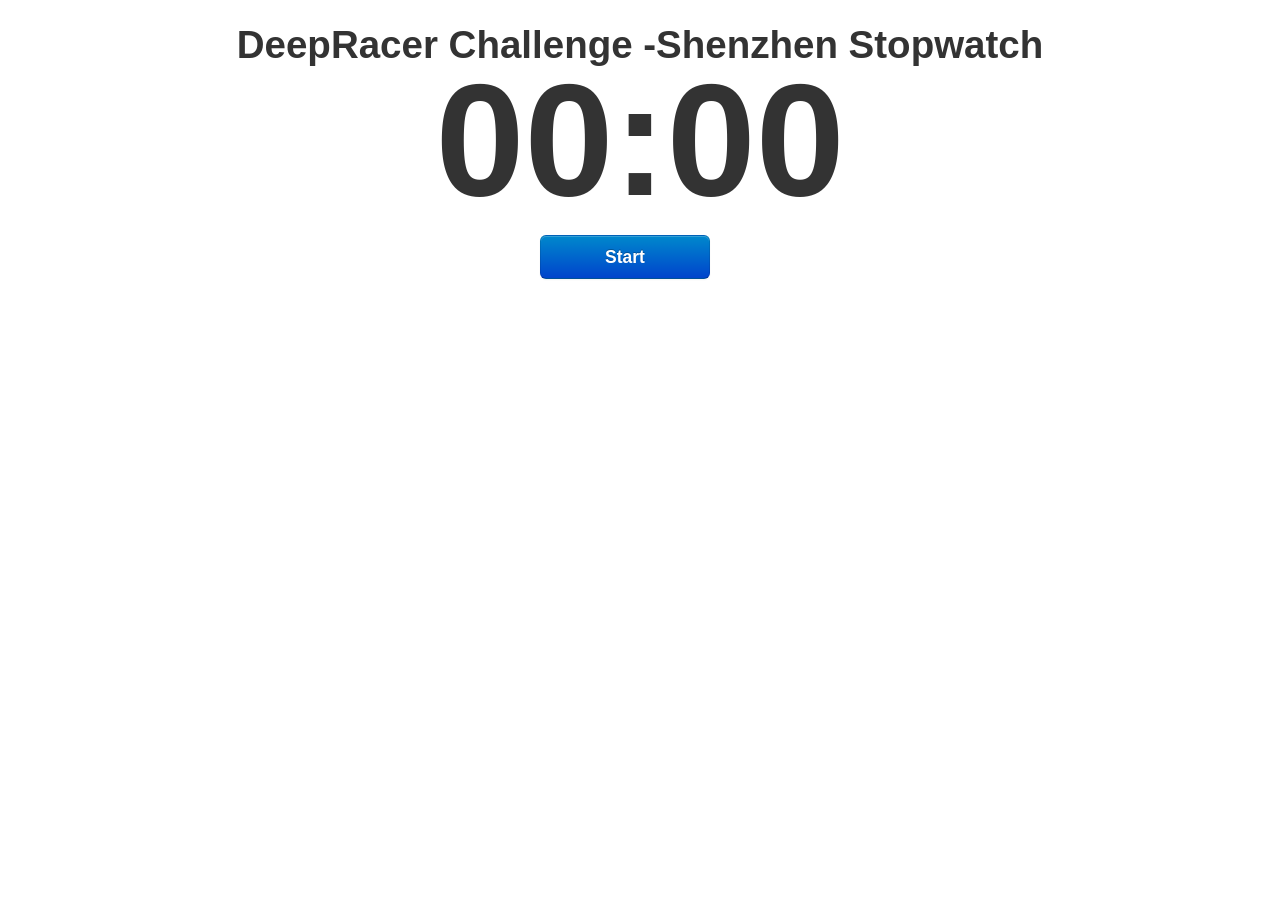
==== index.html @ 0d13cc86 "1" ====
<!doctype html>
<html lang="en">

<head>
	<meta http-equiv="Content-Type" content="text/html" charset="utf-8" />
	<meta name="viewport" content="width=device-width, initial-scale=1.0, maximum-scale=1.0, user-scalable=no">
	<title>DeepRacer Challenge -Shenzhen Stopwatch</title>

	<link href="css/bootstrap.min.css" rel="stylesheet" />
	<link href="css/bootstrap-responsive.min.css" rel="stylesheet" />

	<link href="css/custom.css" rel="stylesheet" />


</head>

<body>
	<header>
		<div class="container">
			<div class="center">
				<div id="stopWatch">
					<h1 id="title">DeepRacer Challenge -Shenzhen Stopwatch</h1>
					<div class="row">
						<div class="span12">
							<div id="time" class="pointable" style="font-weight:bold; width:100%; display:block;">00:00
							</div>
						</div>
					</div>
					<div class="row">
						<div id="divStart" class="span2 center">
							<button id="btnStart" class="btn btn-large btn-block btn-primary" style="font-weight:bold;"
								data-do="start" type="button">Start</button>
						</div>
					</div>
					<div class="row hidden" id="divControls">
						<div class="span2 center">
							<div class="row">
								<label class="radio-inline">
									<button id="btnPause" class="btn btn-large btn-block" type="button">
										Pause
									</button>
								</label>
								<label class="radio-inline">
									<button id="btnSplit" class="btn btn-large btn-block" type="button">
										Split
									</button>
								</label>
								<label class="radio-inline">
									<button id="btnStop" class="btn btn-large btn-block" type="button">
										Reset
									</button>
								</label>
							</div>
						</div>
					</div>
				</div>
				<div class="clear"></div>
			
				<div id="lapTimes" class="hidden row center">
					<div class="heightlap" style="margin-top:10px;">
						<button class="btn hidden" id="btnClear" type="button">Clear</button>
					</div>

					<div class="span12 center " id="lapListCont" style="height:0px;">
					
						<div class="span2 center  ">
								<table id="timeTable" class="table table-hover table-striped" style="width:70%; margin:auto;">
									<thead class = "hidden">
										<th>TeamName</th>
										<th>Rotation</th>
										<th>Score</th>
										<th>Status</th>
										<th>CreateOn</th>
									</thead>
									<tbody id="lapList">
									</tbody>
								</table>
						</div>
					</div>
					</div>
					
				</div>
			</div>
		</div>

		</div>

	</header>

	<script type="text/javascript" src="js/jquery.1.9.1.min.js"></script>
	<script src="js/bootstrap.min.js"></script>
	<script src="js/jquery.fittext.js"></script>
	<script src="js/index.js"></script>


</body>

</html>
---- css/custom.css ----
body {
   padding-top: 15px;
}

.center{
 margin-left: auto !important;
  margin-right: auto !important;
 float: none !important;
 text-align: center;
}

.hidden{
	visibility:visible;

}

.pointable{ 
cursor: hand; cursor: pointer; 
-webkit-touch-callout: none;
-webkit-user-select: none;
-khtml-user-select: none;
-moz-user-select: none;
-ms-user-select: none;
user-select: none;
}

.scrollable {
	height: 10em;
	overflow: auto;
}

.paused{
	color:orange;
}



.lapCount{
	text-align:right !important;
}

table
{
	width:100%;
	border-collapse:collapse;
}
 td,  th 
{
	font-size:1em;
	border:1px solid gray;
	padding:3px 7px 2px 7px;
}
 th 
{
	font-size:1.3em;
	font-weight: 400;
	text-align:left;
	padding-top:5px;
	padding-bottom:4px;
	background-color:gray;
	color:#ffffff;
}
 tr td 
{
	color:#000000;
	background-color:#EAF2D3;
}




@media only screen
and (min-device-width : 320px)
{
/* Styles */
	#time{
		font-size:5rem;
		margin: 30px 0px 40px;
	}

}
@media only screen
and (min-device-width : 768px)
{
/* Styles */
	#time{
		font-size:10rem !important;
		margin:5px 0 5px 0; padding: 50px 0px 80px 0px;
	}

}
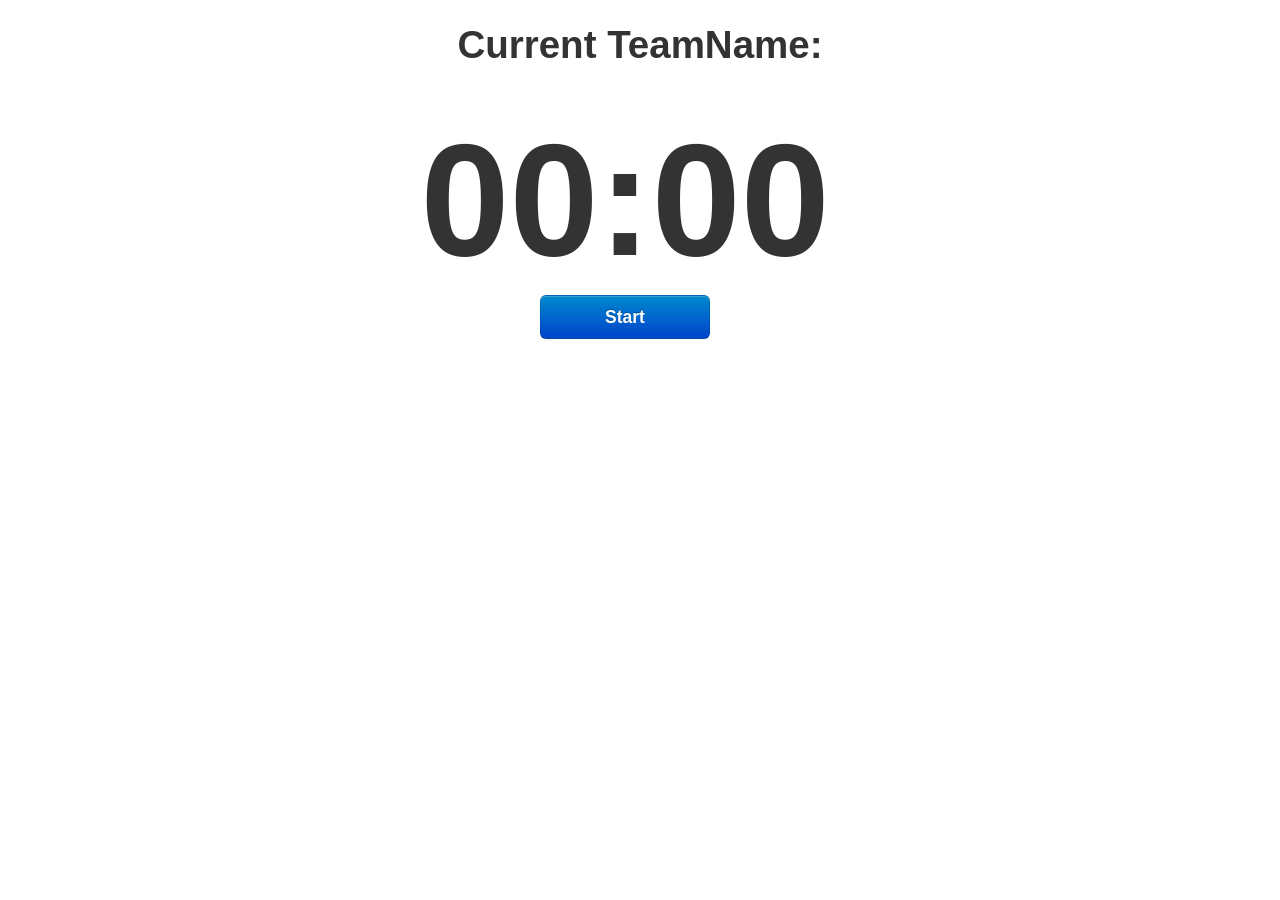
==== commit 62f1e002: "change html" ====
--- a/index.html
+++ b/index.html
@@ -6,91 +6,89 @@
 	<meta name="viewport" content="width=device-width, initial-scale=1.0, maximum-scale=1.0, user-scalable=no">
 	<title>DeepRacer Challenge -Shenzhen Stopwatch</title>
 
+	<link rel="stylesheet" href="css/jquery-confirm.css">
+
 	<link href="css/bootstrap.min.css" rel="stylesheet" />
 	<link href="css/bootstrap-responsive.min.css" rel="stylesheet" />
 
 	<link href="css/custom.css" rel="stylesheet" />
 
 
+
+
 </head>
 
 <body>
 	<header>
-		<div class="container">
-			<div class="center">
-				<div id="stopWatch">
-					<h1 id="title">DeepRacer Challenge -Shenzhen Stopwatch</h1>
-					<div class="row">
-						<div class="span12">
-							<div id="time" class="pointable" style="font-weight:bold; width:100%; display:block;">00:00
-							</div>
-						</div>
-					</div>
-					<div class="row">
-						<div id="divStart" class="span2 center">
-							<button id="btnStart" class="btn btn-large btn-block btn-primary" style="font-weight:bold;"
-								data-do="start" type="button">Start</button>
-						</div>
-					</div>
-					<div class="row hidden" id="divControls">
-						<div class="span2 center">
-							<div class="row">
-								<label class="radio-inline">
-									<button id="btnPause" class="btn btn-large btn-block" type="button">
-										Pause
-									</button>
-								</label>
-								<label class="radio-inline">
-									<button id="btnSplit" class="btn btn-large btn-block" type="button">
-										Split
-									</button>
-								</label>
-								<label class="radio-inline">
-									<button id="btnStop" class="btn btn-large btn-block" type="button">
-										Reset
-									</button>
-								</label>
-							</div>
-						</div>
-					</div>
-				</div>
-				<div class="clear"></div>
-			
-				<div id="lapTimes" class="hidden row center">
-					<div class="heightlap" style="margin-top:10px;">
-						<button class="btn hidden" id="btnClear" type="button">Clear</button>
-					</div>
-
-					<div class="span12 center " id="lapListCont" style="height:0px;">
-					
-						<div class="span2 center  ">
-								<table id="timeTable" class="table table-hover table-striped" style="width:70%; margin:auto;">
-									<thead class = "hidden">
-										<th>TeamName</th>
-										<th>Rotation</th>
-										<th>Score</th>
-										<th>Status</th>
-										<th>CreateOn</th>
-									</thead>
-									<tbody id="lapList">
-									</tbody>
-								</table>
-						</div>
-					</div>
-					</div>
-					
+		<h1 id="title" class="center">Current TeamName:</h1>
+	</header>
+	<div class="container">
+		<div class="row">
+			<div class="center" id="stopWatch" style="padding-top:5%;">
+				<div id="time" class="pointable" style="font-weight:bold; width:100%; display:block;">00:00
 				</div>
 			</div>
 		</div>
+		<div class="row">
+			<div id="divStart" class="span2 center">
+				<button id="btnStart" class="btn btn-large btn-block btn-primary" style="font-weight:bold;"
+					data-do="start" type="button">Start</button>
+			</div>
 
-		</div>
+			<div class="container">
+				<div class="row hidden" id="divControls">
+					<div class="span1 center">
+						<!-- <label class="radio-inline">
+							<button id="btnPause" class="btn btn-large btn-block" type="button">
+								Pause
+							</button>
+						</label> -->
+						<label class="radio-inline">
+							<button id="btnSplit" class="btn btn-large btn-block btn-danger" type="button" style="width:100px;">
+								Split
+							</button>
+						</label>
+					</div>
+					<div class="span1 center ">
+						<label class="radio-inline">
+							<button id="btnStop" class="btn btn-large btn-block btn-primary" type="button" style="width:100px;">
+								Reset
+							</button>
+						</label>
+					</div>
+				</div>
+			</div>
+			<div class="clear"></div>
 
-	</header>
+			<div id="lapTimes" class="hidden row">
+				<div class="heightlap" style="margin-top:10px;">
+					<button class="btn hidden" id="btnClear" type="button">Clear</button>
+				</div>
 
-	<script type="text/javascript" src="js/jquery.1.9.1.min.js"></script>
-	<script src="js/bootstrap.min.js"></script>
-	<script src="js/jquery.fittext.js"></script>
-	<script src="js/index.js"></script>
+				<div class="span10 " id="lapListCont" style="height:0px;">
+
+					<div class="span2 center  ">
+						<table id="timeTable" class="table table-hover table-striped" style="width:70%; margin:auto;">
+							<thead class="hidden">
+								<th>TeamName</th>
+								<th>Rotation</th>
+								<th>Score</th>
+								<th>Status</th>
+								<th>CreateOn</th>
+							</thead>
+							<tbody id="lapList">
+							</tbody>
+						</table>
+					</div>
+				</div>
+			</div>
+
+
+			<script type="text/javascript" src="js/jquery.1.9.1.min.js"></script>
+			<script src="js/bootstrap.min.js"></script>
+			<script src="js/jquery.fittext.js"></script>
+			<script src="js/index.js"></script>
+			<script src="js/jquery-confirm.js"></script>
 
 
 </body>
